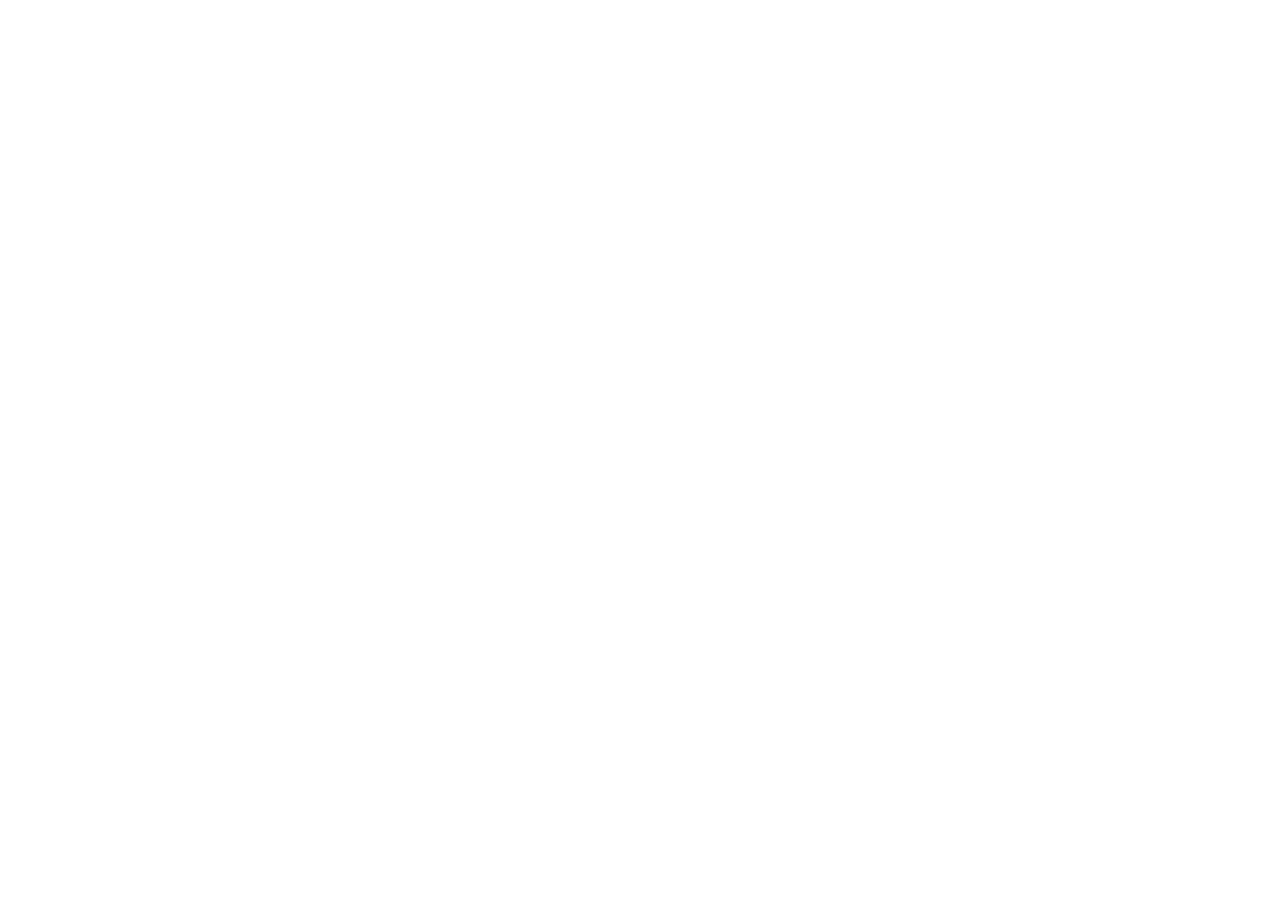
==== index2.html @ 70d272fe "live" ====
<!DOCTYPE html>
<html>
<head>
    <title>Animation d'un cercle</title>
    <style>
        #myContainer{
            width: 800px;
            height: 400px;
            background: white;
            position: absolute;
            top: 50%; 
            left: 50%;
            transform: translate(-50%, -50%);
            display: grid;
            grid-template-columns: repeat(4, 1fr);
            grid-template-rows: 1fr;
        }
        #container{
            width: 400px;
            height: 500px;
            position: relative;
            background: white;
            margin:auto;
        }
        .colonne1{
   
            background-color: red;
            grid-row: 1;
            grid-column: 1;   
        }
        .colonne2{
            
            background-color: red;
            grid-row: 1;
            grid-column: 2;
        }
        
        .colonne3{
            background-color: red;
            grid-row: 1;
            grid-column: 3;
        }
        .colonne4{
            background-color: red;
            grid-row: 1;
            grid-column: 4;
        }
        .element{
            position: absolute;
            left: 0;
            top: 0;
            width: 50px;
            height: 50px;
            border-radius: 70px;
            animation: movedown 3s linear infinite;
        }
        @keyframes movedown {
            0%{
                top: 0;
            }
            100%{
                top: 300px;
            }
        }
    </style>
</head>
<body>
    <div id= "container">
        <div id ="myContainer">
            <div class="colonne1">
                
            </div>
        </div>    
    </div>    
</body>
    <script>
        let div = document.querySelector('.colonne1');
        div.style.position ="absolute";
        let topPostion = 0;
        let tab = []

        function gameloop () {
        if (Math.floor(Math.random() * 500) == 56) {
            createElement()
        }
        requestAnimationFrame(gameloop)
        
        }
    requestAnimationFrame(gameloop)
        function createElement () {
            let newdiv = document.createElement("div");
            newdiv.classList.add("element")
            newdiv.classList.add("colonne" + String(Math.floor(Math.random() * (4 - 1 + 1)) + 1))
            document.querySelector('#myContainer').append(newdiv);
            tab.push(newdiv)
        }  
        
    </script>
</html>
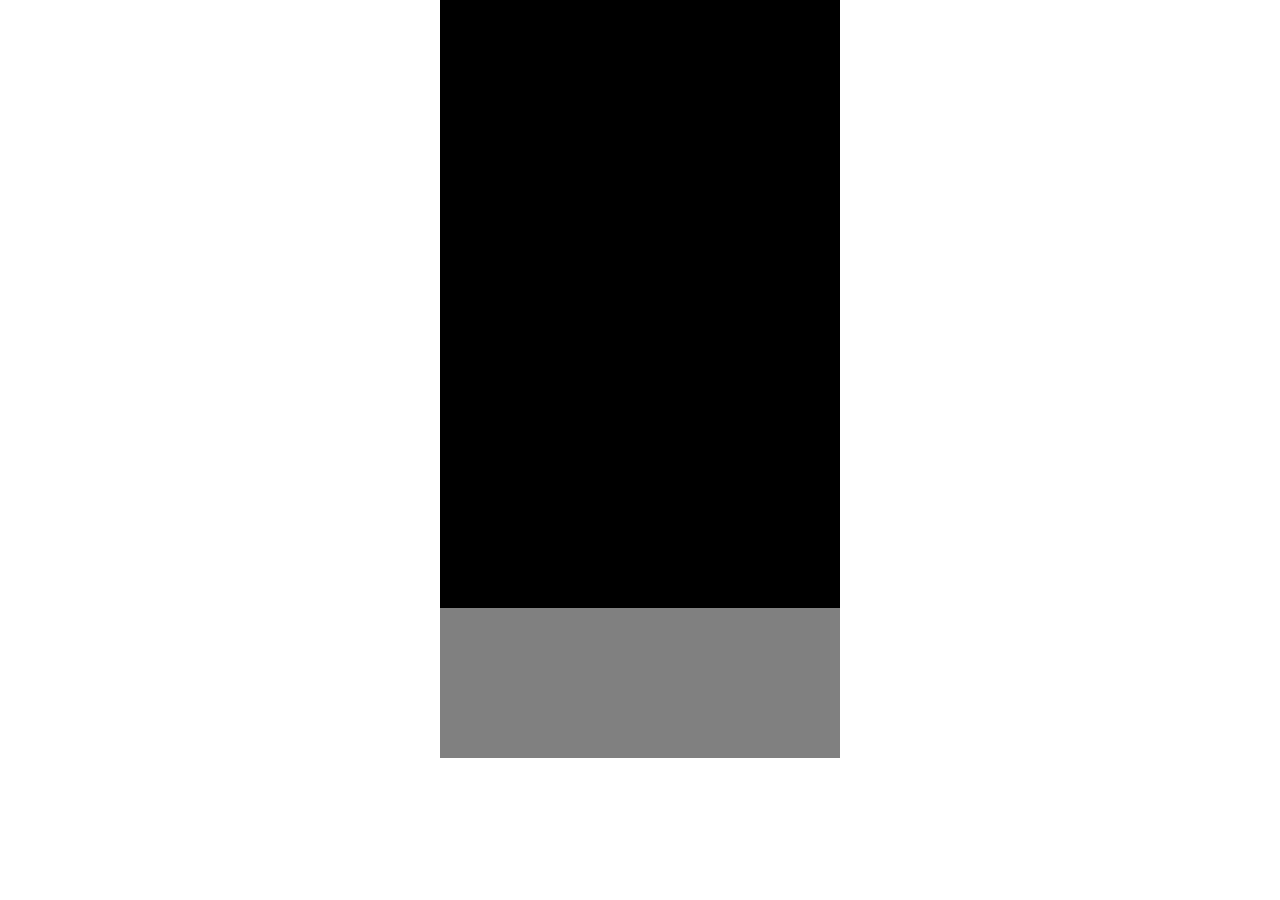
==== commit 8f0b6e52: "v.2" ====
--- a/index2.html
+++ b/index2.html
@@ -4,9 +4,9 @@
     <title>Animation d'un cercle</title>
     <style>
         #myContainer{
-            width: 800px;
-            height: 400px;
-            background: white;
+            width: 400px;
+            height: 700px;
+            background: black;
             position: absolute;
             top: 50%; 
             left: 50%;
@@ -24,24 +24,24 @@
         }
         .colonne1{
    
-            background-color: red;
+            background-color: white;
             grid-row: 1;
             grid-column: 1;   
         }
         .colonne2{
             
-            background-color: red;
+            background-color: white;
             grid-row: 1;
             grid-column: 2;
         }
         
         .colonne3{
-            background-color: red;
+            background-color: white;
             grid-row: 1;
             grid-column: 3;
         }
         .colonne4{
-            background-color: red;
+            background-color: white;
             grid-row: 1;
             grid-column: 4;
         }
@@ -59,9 +59,16 @@
                 top: 0;
             }
             100%{
-                top: 300px;
+                top: 800px;
             }
         }
+        #endzone{
+        /* border: 1px black solid; */
+        height: 750px;
+        width: 400px;
+        /* margin-top: 300px; */
+        background-color: grey;
+    }
     </style>
 </head>
 <body>
@@ -70,7 +77,8 @@
             <div class="colonne1">
                 
             </div>
-        </div>    
+        </div>
+        <div id="endzone" ></div>    
     </div>    
 </body>
     <script>
@@ -78,15 +86,44 @@
         div.style.position ="absolute";
         let topPostion = 0;
         let tab = []
-
         function gameloop () {
-        if (Math.floor(Math.random() * 500) == 56) {
-            createElement()
+         if (Math.floor(Math.random()* 95) == 1) {
+             createElement()
         }
+        checkelement()
         requestAnimationFrame(gameloop)
-        
         }
     requestAnimationFrame(gameloop)
+
+        function checkelement() {
+            tab.forEach(element => {
+                
+            });
+        }
+
+        window.addEventListener('keydown', (key) => {
+                // const dimensions = newdiv.getBoundingClientRect()
+                if (key.key == "s" && tab[0].classList.contains("colonne1")) {
+                    // newdiv.remove();
+                    tab[0].remove();
+                    tab.shift();
+                }
+                if (key.key == "d" && tab[0].classList.contains("colonne2")) {
+                    // newdiv.remove();
+                    tab[0].remove();
+                    tab.shift();
+                }
+                if (key.key == "k" && tab[0].classList.contains("colonne3")) {
+                    tab[0].remove();
+                    tab.shift();
+                }
+                if (key.key == "l" && tab[0].classList.contains("colonne4")) {
+                    tab[0].remove();
+                    tab.shift();
+                }
+                console.log(key)
+            })
+
         function createElement () {
             let newdiv = document.createElement("div");
             newdiv.classList.add("element")
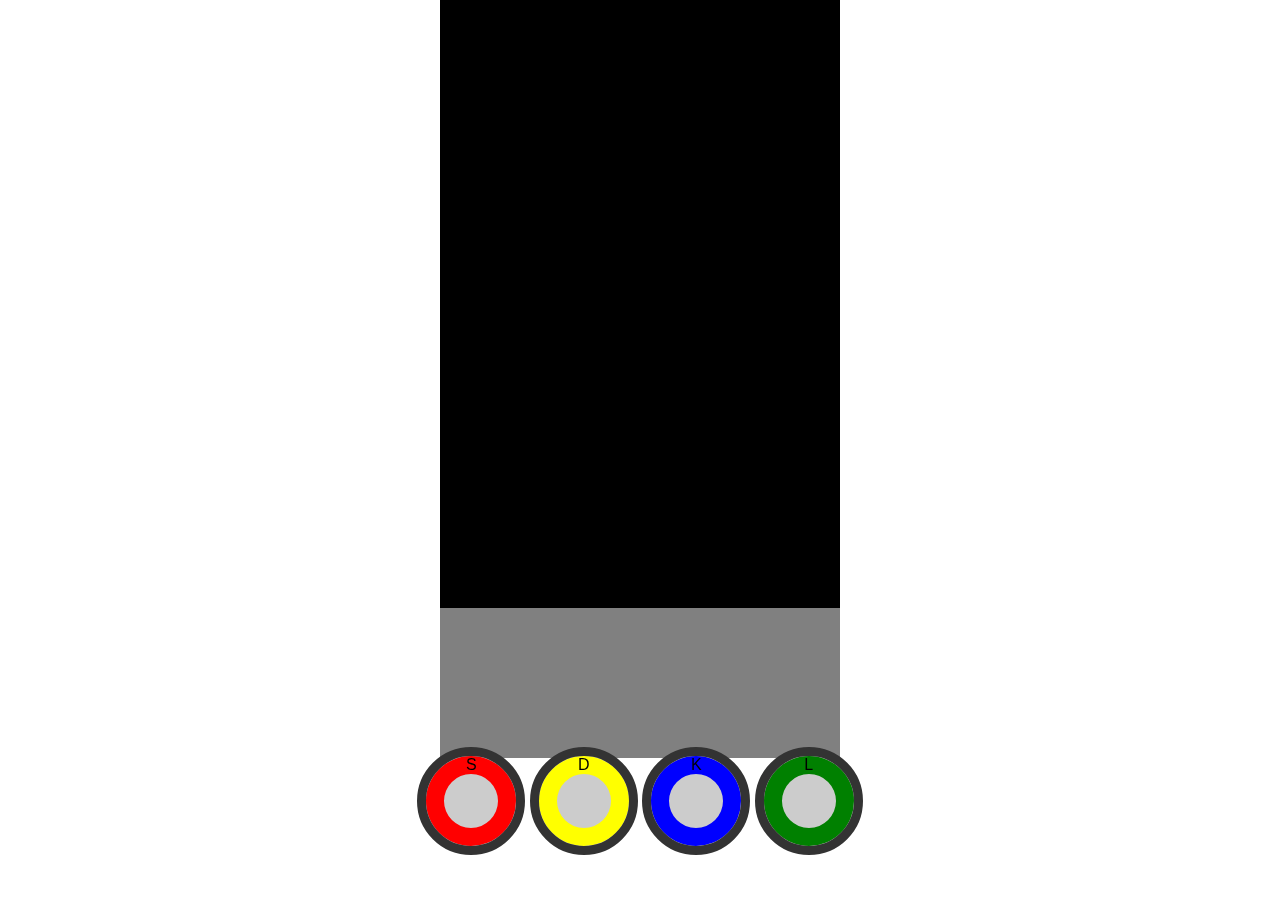
==== commit 0b3db427: "v2.1" ====
--- a/index2.html
+++ b/index2.html
@@ -68,7 +68,47 @@
         width: 400px;
         /* margin-top: 300px; */
         background-color: grey;
-    }
+        }
+
+        #drumset {
+        position: fixed;
+        bottom: 0;
+        left: 0;
+        width: 100%;
+        text-align: center;
+        font-family:'Trebuchet MS', 'Lucida Sans Unicode', 'Lucida Grande', 'Lucida Sans', Arial, sans-serif;
+        }
+
+        
+        .drum {
+        width: 12vmin;
+        height: 12vmin;
+        background: #ccc;
+        box-sizing: border-box;
+        border: 1vmin solid #333;
+        border-radius: 50%;
+        position: relative;
+        display: inline-block;
+        margin-bottom: 5vmin;
+        }
+
+        
+        #drum-0 {
+        box-shadow: inset 0 0 0 2vmin blue;
+        }
+
+        #drum-1 {
+        box-shadow: inset 0 0 0 2vmin green;
+        }
+
+        #drum-2 {
+        box-shadow: inset 0 0 0 2vmin red;
+        }
+
+        #drum-3 {
+        box-shadow: inset 0 0 0 2vmin yellow;
+        }
+    
     </style>
 </head>
 <body>
@@ -78,6 +118,12 @@
                 
             </div>
         </div>
+        <div id="drumset">
+            <div class="drum" id="drum-2">S</div>
+            <div class="drum" id="drum-3">D</div>
+            <div class="drum" id="drum-0">K</div>
+            <div class="drum" id="drum-1">L</div>
+          </div>
         <div id="endzone" ></div>    
     </div>    
 </body>
@@ -87,7 +133,7 @@
         let topPostion = 0;
         let tab = []
         function gameloop () {
-         if (Math.floor(Math.random()* 95) == 1) {
+         if (Math.floor(Math.random()* 200) == 1) {
              createElement()
         }
         checkelement()
@@ -102,26 +148,32 @@
         }
 
         window.addEventListener('keydown', (key) => {
-                // const dimensions = newdiv.getBoundingClientRect()
+            const dimensions = tab[0].getBoundingClientRect()
                 if (key.key == "s" && tab[0].classList.contains("colonne1")) {
-                    // newdiv.remove();
-                    tab[0].remove();
-                    tab.shift();
+                    if (dimensions.top >= 580) {
+                        tab[0].remove();
+                        tab.shift();
+                    }
                 }
                 if (key.key == "d" && tab[0].classList.contains("colonne2")) {
-                    // newdiv.remove();
-                    tab[0].remove();
-                    tab.shift();
+                    if (dimensions.top >= 580) {
+                        tab[0].remove();
+                        tab.shift();
+                    }
                 }
                 if (key.key == "k" && tab[0].classList.contains("colonne3")) {
-                    tab[0].remove();
-                    tab.shift();
+                    if (dimensions.top >= 580) {
+                        tab[0].remove();
+                        tab.shift();
+                    }
                 }
                 if (key.key == "l" && tab[0].classList.contains("colonne4")) {
-                    tab[0].remove();
-                    tab.shift();
+                    if (dimensions.top >= 580) {
+                        tab[0].remove();
+                        tab.shift();
+                    }
                 }
-                console.log(key)
+                console.log(dimensions)
             })
 
         function createElement () {
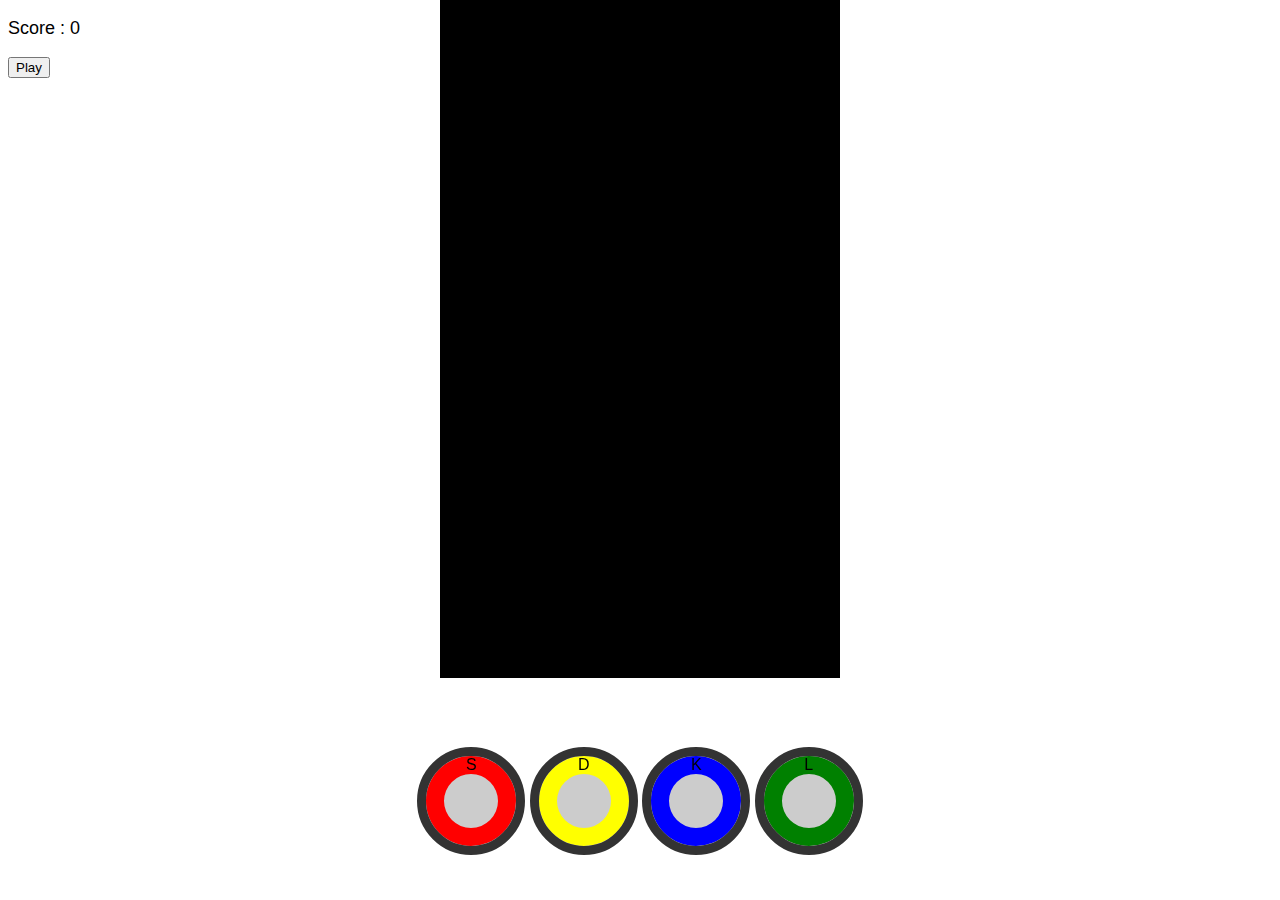
==== commit b4104592: "v2.3" ====
--- a/index2.html
+++ b/index2.html
@@ -24,24 +24,24 @@
         }
         .colonne1{
    
-            background-color: white;
+            background-color: red;
             grid-row: 1;
             grid-column: 1;   
         }
         .colonne2{
             
-            background-color: white;
+            background-color: yellow;
             grid-row: 1;
             grid-column: 2;
         }
         
         .colonne3{
-            background-color: white;
+            background-color: blue;
             grid-row: 1;
             grid-column: 3;
         }
         .colonne4{
-            background-color: white;
+            background-color: green;
             grid-row: 1;
             grid-column: 4;
         }
@@ -49,9 +49,8 @@
             position: absolute;
             left: 0;
             top: 0;
-            width: 50px;
-            height: 50px;
-            border-radius: 70px;
+            width: 100px;
+            height: 70px;
             animation: movedown 3s linear infinite;
         }
         @keyframes movedown {
@@ -62,13 +61,13 @@
                 top: 800px;
             }
         }
-        #endzone{
-        /* border: 1px black solid; */
+        /* #endzone{
+        border: 1px black solid;
         height: 750px;
         width: 400px;
-        /* margin-top: 300px; */
+        margin-top: 300px;
         background-color: grey;
-        }
+        } */
 
         #drumset {
         position: fixed;
@@ -108,38 +107,45 @@
         #drum-3 {
         box-shadow: inset 0 0 0 2vmin yellow;
         }
-    
+        #score {
+            font-family: 'Oswald', sans-serif;
+            transform-style: preserve-3d;
+            font-size: large;
+        }
     </style>
 </head>
 <body>
+    <p id= "score">Score : 0</p>      
+    <button id="start">Play</button>
     <div id= "container">
-        <div id ="myContainer">
-            <div class="colonne1">
-                
-            </div>
-        </div>
-        <div id="drumset">
+        <div id ="myContainer"></div>
+        <!-- <div id="endzone"> -->
+            <div id="drumset">
             <div class="drum" id="drum-2">S</div>
             <div class="drum" id="drum-3">D</div>
             <div class="drum" id="drum-0">K</div>
             <div class="drum" id="drum-1">L</div>
           </div>
-        <div id="endzone" ></div>    
+        </div>    
     </div>    
 </body>
     <script>
-        let div = document.querySelector('.colonne1');
-        div.style.position ="absolute";
-        let topPostion = 0;
         let tab = []
+        let Score = 0 
+        const score = document.getElementById("score")
         function gameloop () {
-         if (Math.floor(Math.random()* 200) == 1) {
+         if (Math.floor(Math.random()* 250) == 2) {
              createElement()
         }
         checkelement()
+        score.innerHTML = `Score : ${Score}`
         requestAnimationFrame(gameloop)
         }
-    requestAnimationFrame(gameloop)
+        
+        const bouton =  document.querySelector('#start')
+        bouton.addEventListener('click', () => {
+        requestAnimationFrame(gameloop)
+        })
 
         function checkelement() {
             tab.forEach(element => {
@@ -153,30 +159,34 @@
                     if (dimensions.top >= 580) {
                         tab[0].remove();
                         tab.shift();
+                        Score++;
                     }
                 }
                 if (key.key == "d" && tab[0].classList.contains("colonne2")) {
                     if (dimensions.top >= 580) {
                         tab[0].remove();
                         tab.shift();
+                        Score++;
                     }
                 }
                 if (key.key == "k" && tab[0].classList.contains("colonne3")) {
                     if (dimensions.top >= 580) {
                         tab[0].remove();
                         tab.shift();
+                        Score++;
                     }
                 }
                 if (key.key == "l" && tab[0].classList.contains("colonne4")) {
                     if (dimensions.top >= 580) {
                         tab[0].remove();
                         tab.shift();
+                        Score++;
                     }
                 }
                 console.log(dimensions)
             })
 
-        function createElement () {
+        function createElement () {
             let newdiv = document.createElement("div");
             newdiv.classList.add("element")
             newdiv.classList.add("colonne" + String(Math.floor(Math.random() * (4 - 1 + 1)) + 1))
